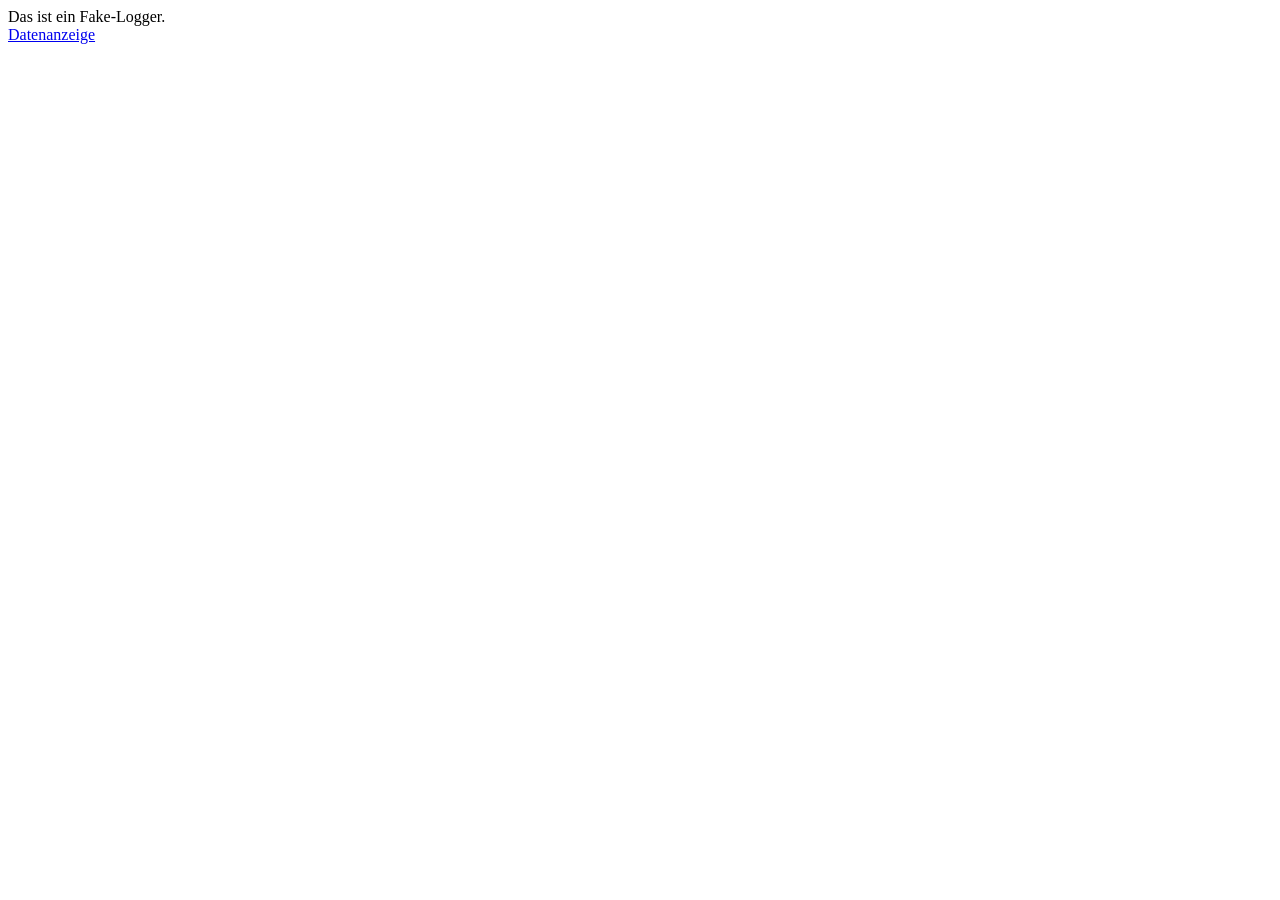
==== ClientWithBrowser/index.html @ f8e50ec4 "Initial commit" ====
﻿<!DOCTYPE html PUBLIC "-//W3C//DTD XHTML 1.0 Transitional//EN" "http://www.w3.org/TR/xhtml1/DTD/xhtml1-transitional.dtd">
<html xmlns="http://www.w3.org/1999/xhtml" >
<head>
    <title>Fake-Logger Beschreibung</title>
</head>
<body>

Das ist ein Fake-Logger.<br />
<a href="HTMLPage1.htm">Datenanzeige</a>

</body>
</html>
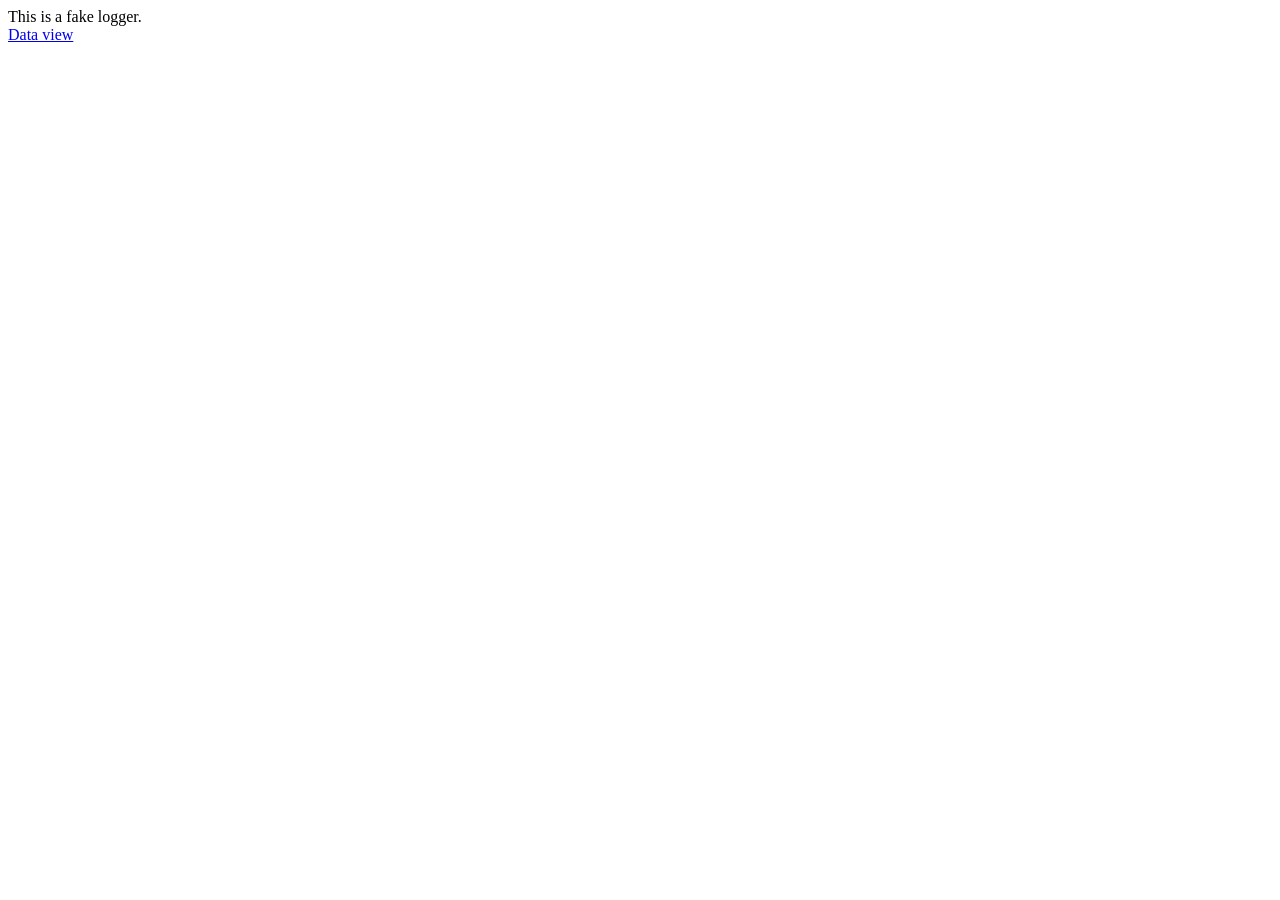
==== commit 2b2dd9c1: "Browser-Client: Added Doxygen für Javascript Browser-Client: Translated most terms to English Browse" ====
--- a/ClientWithBrowser/index.html
+++ b/ClientWithBrowser/index.html
@@ -1,12 +1,10 @@
-﻿<!DOCTYPE html PUBLIC "-//W3C//DTD XHTML 1.0 Transitional//EN" "http://www.w3.org/TR/xhtml1/DTD/xhtml1-transitional.dtd">
-<html xmlns="http://www.w3.org/1999/xhtml" >
+<!DOCTYPE HTML PUBLIC "-//W3C//DTD XHTML 1.0 Transitional//EN" "http://www.w3.org/TR/xhtml1/DTD/xhtml1-transitional.dtd">
 <head>
-    <title>Fake-Logger Beschreibung</title>
+  <title>Fake-Logger Description</title>
 </head>
 <body>
 
-Das ist ein Fake-Logger.<br />
-<a href="HTMLPage1.htm">Datenanzeige</a>
+  This is a fake logger.<br />
+  <a href="HTMLPage1.htm">Data view</a>
 
-</body>
-</html>
+</body>
